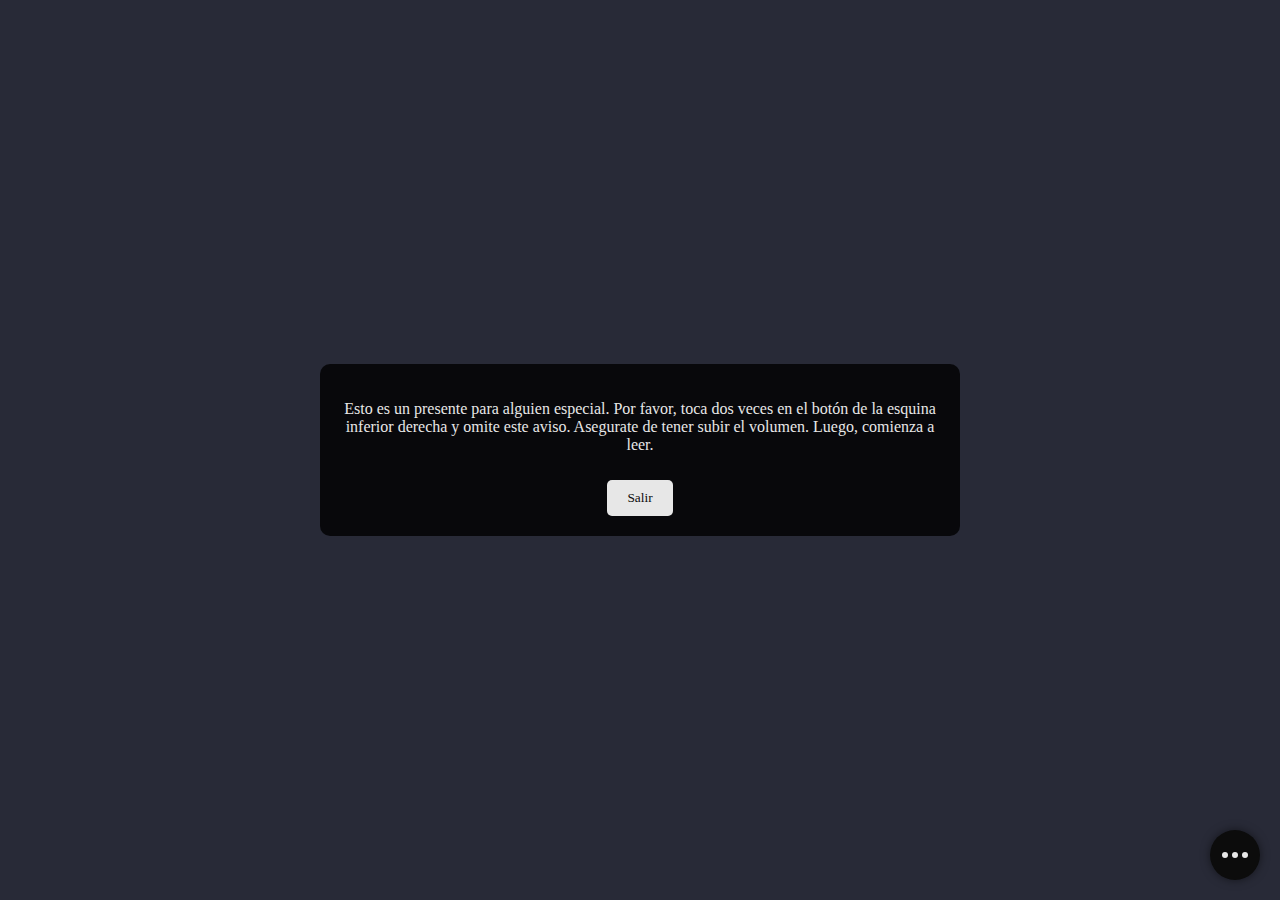
==== index.html @ 42ba375c "comment advice" ====
<!DOCTYPE html>
<html lang="es">

<head>
    <meta charset="UTF-8">
    <meta name="viewport" content="width=device-width, initial-scale=1.0">
    <title>Feliz Día del Amor y La Amistad</title>
    <link rel="stylesheet" href="styles.css">
</head>

<body>
    <div class="aviso" id="aviso">
        <p>Esto es un presente para alguien especial. Por favor, toca dos veces en el botón de la
            esquina inferior derecha y omite este aviso. Asegurate de tener subir el volumen. Luego, comienza a leer.
        </p>
        <button id="cerrar-aviso">Salir</button>
    </div>

    <div class="carta" id="carta" style="display: none;">
        <h1>Feliz Día del Amor y La Amistad</h1>
        <p>
            Una de las verdades de la vida es que ni la fama ni la riqueza se pueden comparar con la felicidad de tener
            un amigo. Hoy, 14 de febrero, se celebra el día del amor y la amistad. Es curioso ya que las personas
            únicamente asociamos amor con el romance, pero yo siento que el amor trata más allá del romance.
        </p>
        <p>
            Es cierto que cada individuo se ve atraído a otro y eso conforma un tipo de amor. Claramente ese amor, como
            cualquier otro, es único e inigualable. En mi caso, yo nunca he tenido una pareja ni he podido experimentar
            lo que significa ese amor y ocasionalmente me ponía triste pensar que nunca lo haría. Pero eso ya no me da
            tristeza porque mi enfoque cambió gracias a las palabras de una persona.
        </p>
        <p>
            El hecho de no vivir la dulzura del romance no significa que renunciaré al amor. Mi mundo ahora se describe
            por un camino muy optimista y hermoso, lleno de amor en todas sus formas. Ese camino implica muchas cosas:
            esfuerzos, alegrías y logros, pero también decepciones y fracasos. Pero, aun así, lo iré recorriendo con
            mucho entusiasmo y con la mejor compañía que podría tener.
        </p>
        <p>
            Si lo analizamos, ese camino ya está lleno de amor. Amor de mi familia, de mis padres, de mis hermanos, de
            mis amigos, de las personas que conozco a diario, de mi profesión e incluso de mis pasiones, como la
            informática y la ciencia. Y, claro, también de ti. No importará si experimento el romance o no, porque estoy
            construyendo algo mucho más valioso: un amor inimaginable con una base sólida, la amistad.
        </p>
        <p>
            Hoy me siento feliz porque celebraré la amistad, y con quién mejor que contigo, una de mis "bestofrendas"
            (sí, me refiero a ti, bobita). Eres esa persona que, hace un tiempo no muy lejano, me dijo las palabras que
            cambiaron mi vida para mejor. Eres alguien a quien admiro profundamente y de quien me siento honrado de ser
            amigo.
        </p>
        <p>
            Eres de quién siempre me alegré de haber conocido. Como estudiante eres increíble, pero como amiga eres de
            las mejores. Eres honesta, gentil y, aunque tus chistes a veces fallen, eres graciosa. Hablar contigo
            durante horas se siente como si fueran minutos. Eres una de las personas a las que más quiero, y estoy
            seguro de que esta frase de un anime te queda perfecta:
        </p>
        <blockquote>
            *Instead of a shadow, bright and sunny days are what follow behind you*
        </blockquote>
        <p>
            Eso es lo que representas: esa entidad que puede iluminar el día de cualquiera. Al menos, eso es lo
            que siento yo. Te agradezco por tu amistad y el amor que eso le da a mi vida.
        </p>
        <p>
            TQMMQUM (te quiero mucho más que un mundo).<br>
            Feliz Día del Amor y La Amistad, Rosii.
        </p>

        <p></p>

        <!-- Imagen al final de la página -->
        <div class="imagen-con-marco">
            <img src="sources/imagen.jpg" alt="Imagen especial">
        </div>
    </div>

    <audio id="test-audio" autoplay loop>
        <source src="sources/01-song.mp3" type="audio/mpeg">
        Tu navegador no soporta el elemento de audio.
    </audio>
    <button id="mute-button" class="mute-button">
        <div class="wave"></div>
        <div class="wave"></div>
        <div class="wave"></div>
    </button>

    <!-- Referencia al archivo JavaScript externo -->
    <script src="scripts.js"></script>
</body>

</html>
---- styles.css ----
body {
    background-color: #282a37;
    /* Color de fondo del tema Abyss */
    color: #e7e7e7;
    /* Color del texto del tema Abyss */
    font-family: 'Bradley Hand', cursive;
    display: flex;
    justify-content: center;
    align-items: center;
    margin: 0;
    padding: 0;
    overflow: auto;
}

/* Contenedor de la imagen */
.imagen-con-marco {
    margin-top: auto;
    /* Empuja la imagen hacia abajo */
    text-align: center;
    padding: 20px;
    border: 10px;
    border-radius: 20px;
    background-color: #10192c;
    border-top: 2px;
}

/* Estilo de la imagen */
.imagen-con-marco img {
    max-width: 100%;
    height: auto;
    border: 0px;
    border-radius: 20px;
    box-shadow: 0 4px 10px rgba(0, 0, 0, 0.2);
}

/* Contenedor del sticker */
.sticker {
    position: absolute;
    bottom: 10px;
    /* Distancia desde la parte inferior */
    right: 10px;
    /* Distancia desde la parte derecha */
}

/* Estilo del sticker */
.sticker img {
    width: 80px;
    /* Tamaño del sticker */
    height: auto;
    border-radius: 50%;
    /* Forma circular */
    box-shadow: 0 4px 10px rgba(0, 0, 0, 0.2);
}

.aviso {
    position: absolute;
    top: 50%;
    left: 50%;
    transform: translate(-50%, -50%);
    background-color: rgba(0, 0, 0, 0.8);
    padding: 20px;
    border-radius: 10px;
    text-align: center;
    color: #e7e7e7;
}

.aviso button {
    margin-top: 10px;
    padding: 10px 20px;
    background-color: #e7e7e7;
    color: #0c0c0c;
    border: none;
    border-radius: 5px;
    cursor: pointer;
    font-family: 'Bradley Hand', cursive;
}

.carta {
    max-width: 800px;
    text-align: left;
    padding: 20px;
    border-radius: 10px;
    font-size: 18px;
    line-height: 1.6;
    margin: 20px;
    background-color: #43475d;
    /* Fondo de la carta */
    box-shadow: 0 0 10px rgba(0, 0, 0, 0.5);
    /* Sombra para darle profundidad */
    display: none;
}

.mute-button {
    position: fixed;
    bottom: 20px;
    right: 20px;
    width: 50px;
    height: 50px;
    background: #0c0c0c;
    border: none;
    cursor: pointer;
    outline: none;
    display: flex;
    justify-content: center;
    align-items: center;
    border-radius: 50%;
    box-shadow: 0 0 10px rgba(0, 0, 0, 0.5);
}

.wave {
    width: 6px;
    height: 6px;
    margin: 2px;
    background: #e7e7e7;
    border-radius: 50%;
    animation: wave 1.2s linear infinite;
}

.wave:nth-child(1) {
    animation-delay: 0s;
}

.wave:nth-child(2) {
    animation-delay: 0.4s;
}

.wave:nth-child(3) {
    animation-delay: 0.8s;
}

@keyframes wave {

    0%,
    100% {
        transform: scale(0.8);
        opacity: 1;
    }

    50% {
        transform: scale(1.2);
        opacity: 0.6;
    }
}

audio {
    position: absolute;
    top: -9999px;
}
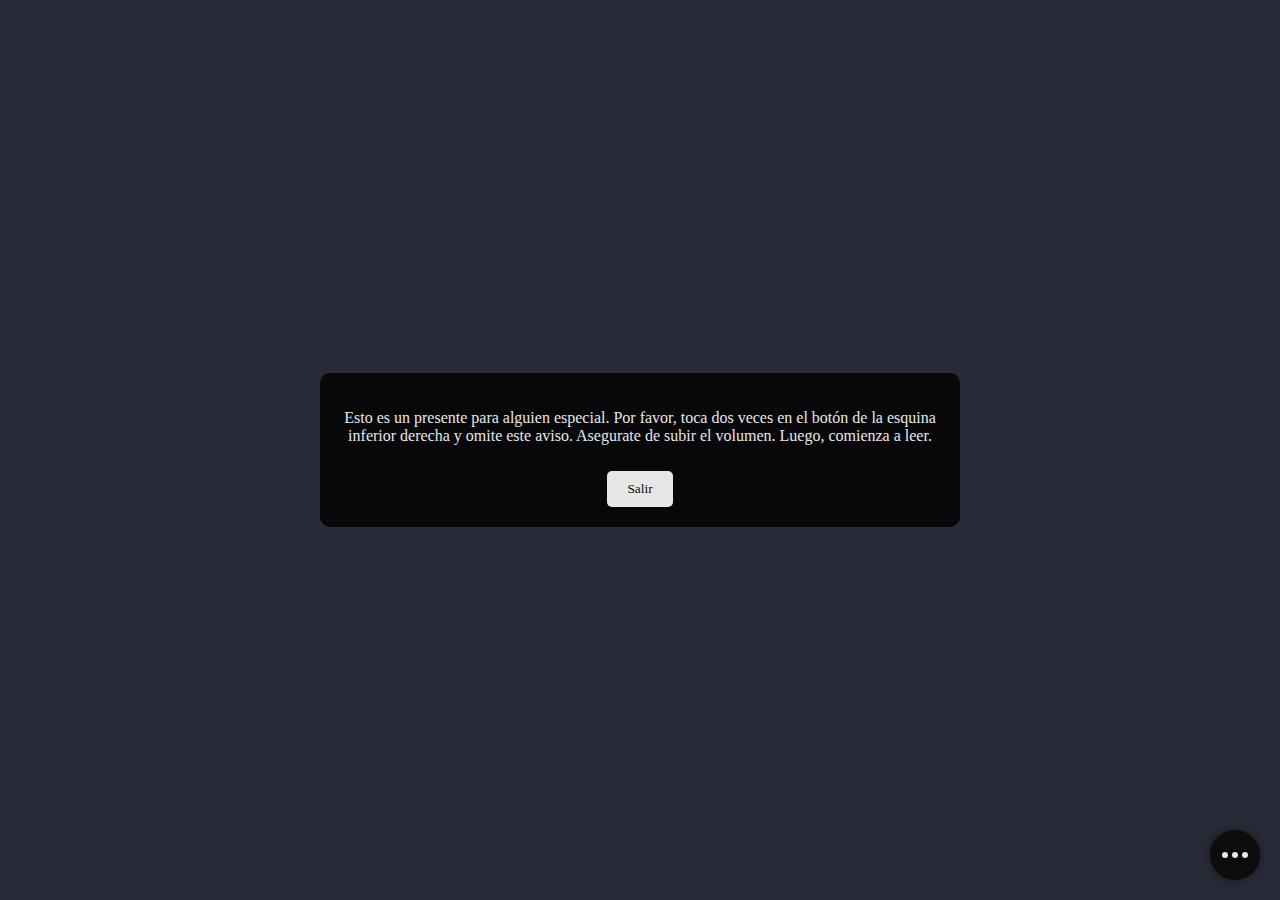
==== commit d1477f0d: "Update index.html" ====
--- a/index.html
+++ b/index.html
@@ -11,7 +11,7 @@
 <body>
     <div class="aviso" id="aviso">
         <p>Esto es un presente para alguien especial. Por favor, toca dos veces en el botón de la
-            esquina inferior derecha y omite este aviso. Asegurate de tener subir el volumen. Luego, comienza a leer.
+            esquina inferior derecha y omite este aviso. Asegurate de subir el volumen. Luego, comienza a leer.
         </p>
         <button id="cerrar-aviso">Salir</button>
     </div>
@@ -65,8 +65,6 @@
             Feliz Día del Amor y La Amistad, Rosii.
         </p>
 
-        <p></p>
-
         <!-- Imagen al final de la página -->
         <div class="imagen-con-marco">
             <img src="sources/imagen.jpg" alt="Imagen especial">
@@ -87,4 +85,4 @@
     <script src="scripts.js"></script>
 </body>
 
-</html>+</html>
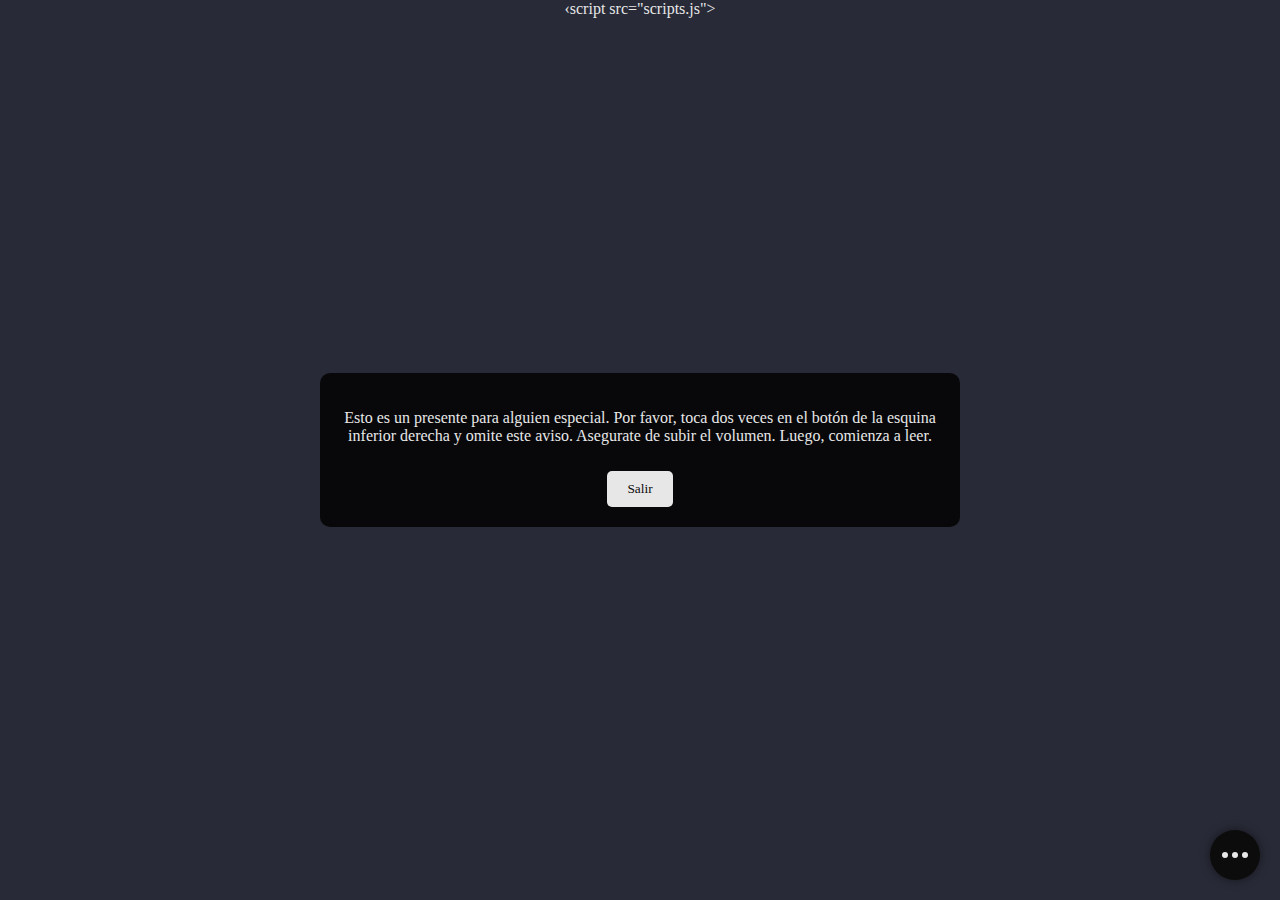
==== commit f04d058e: "Update index.html" ====
--- a/index.html
+++ b/index.html
@@ -81,8 +81,8 @@
         <div class="wave"></div>
     </button>
 
-    <!-- Referencia al archivo JavaScript externo -->
-    <script src="scripts.js"></script>
+    ‹script src="scripts.js"></script>
+
 </body>
 
 </html>
--- a/styles.css
+++ b/styles.css
@@ -30,25 +30,6 @@
     height: auto;
     border: 0px;
     border-radius: 20px;
-    box-shadow: 0 4px 10px rgba(0, 0, 0, 0.2);
-}
-
-/* Contenedor del sticker */
-.sticker {
-    position: absolute;
-    bottom: 10px;
-    /* Distancia desde la parte inferior */
-    right: 10px;
-    /* Distancia desde la parte derecha */
-}
-
-/* Estilo del sticker */
-.sticker img {
-    width: 80px;
-    /* Tamaño del sticker */
-    height: auto;
-    border-radius: 50%;
-    /* Forma circular */
     box-shadow: 0 4px 10px rgba(0, 0, 0, 0.2);
 }
 
@@ -145,4 +126,4 @@
 audio {
     position: absolute;
     top: -9999px;
-}+}
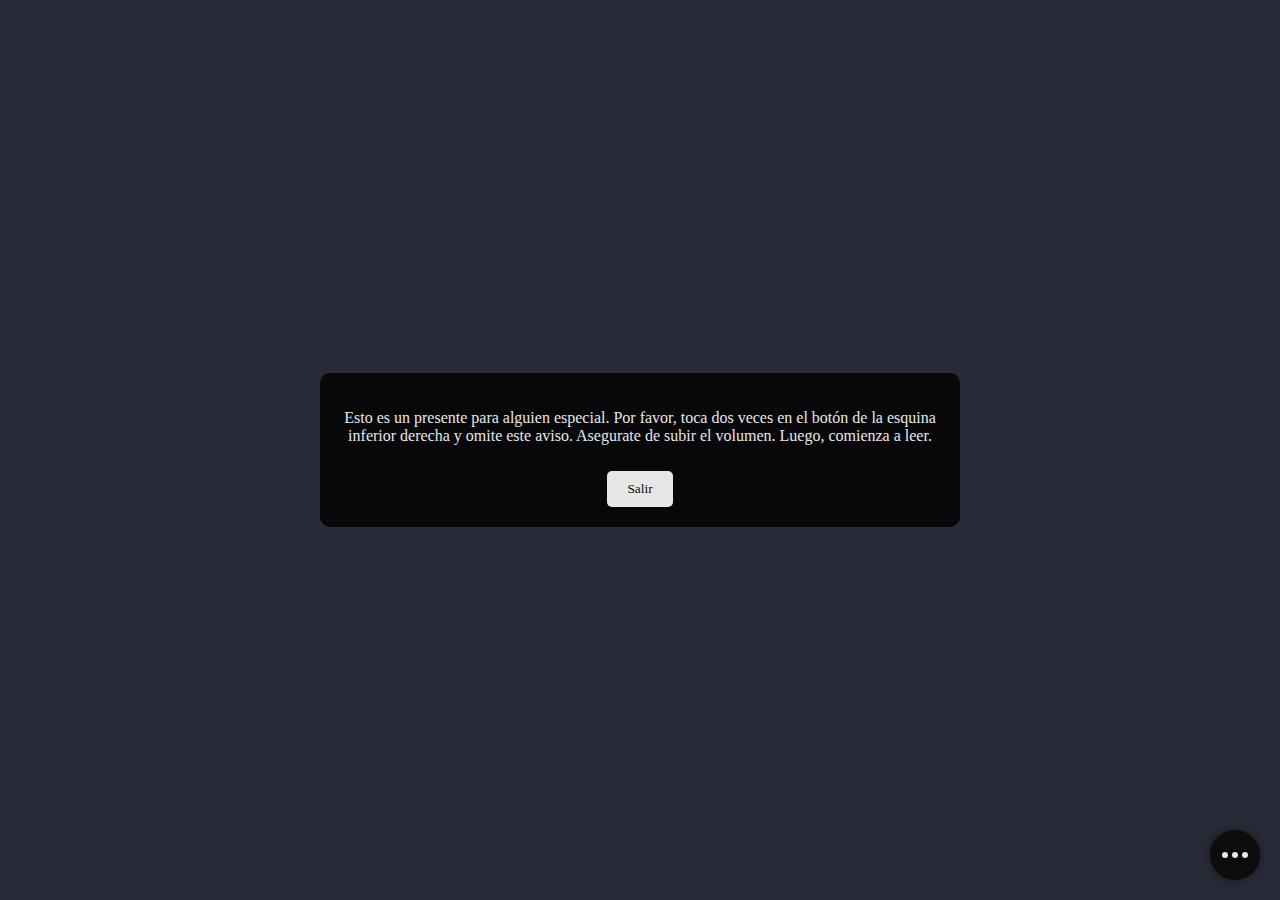
==== commit f3897144: "Update index.html" ====
--- a/index.html
+++ b/index.html
@@ -81,7 +81,7 @@
         <div class="wave"></div>
     </button>
 
-    ‹script src="scripts.js"></script>
+    <script src="scripts.js"></script>
 
 </body>
 
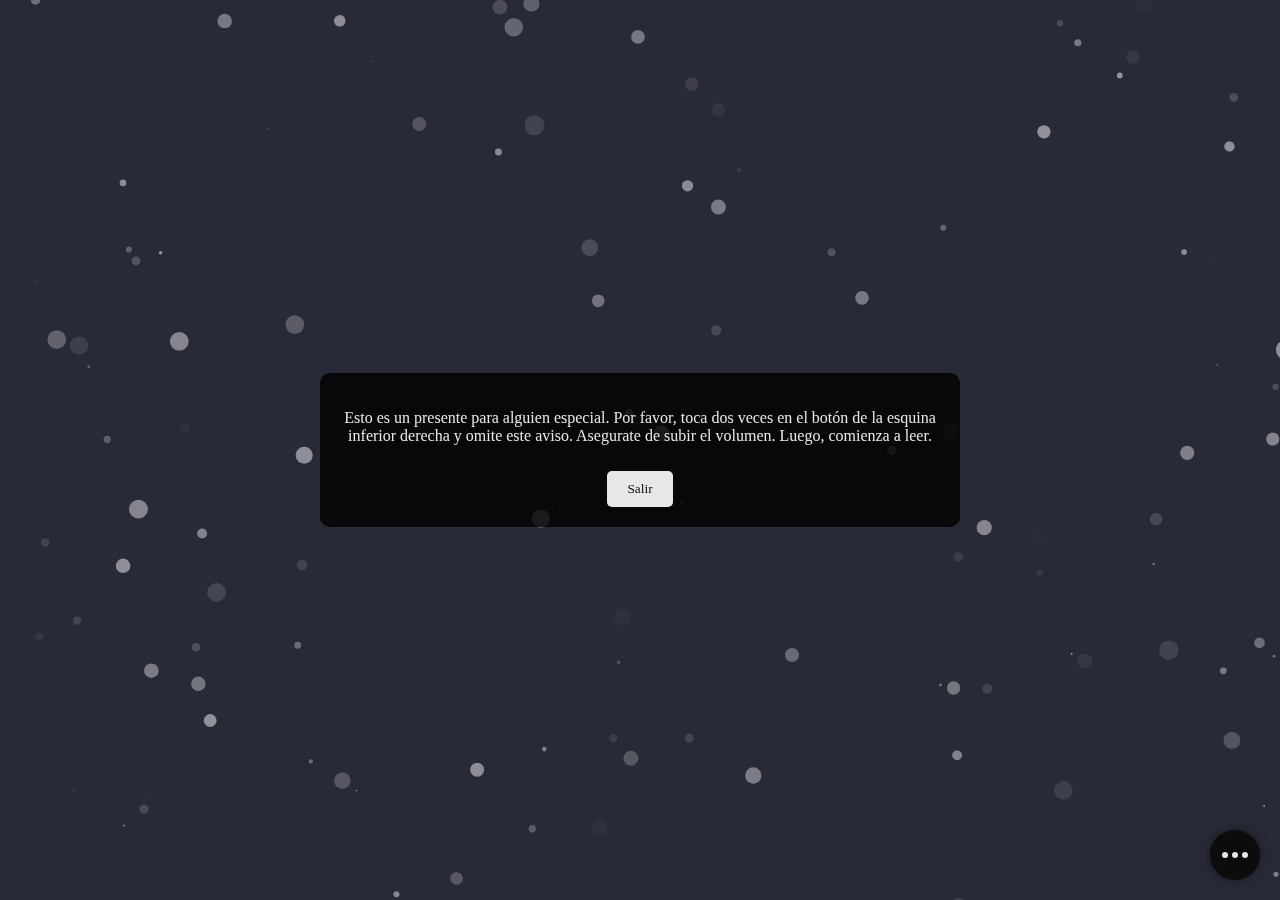
==== commit c8c33b98: "particles effect" ====
--- a/index.html
+++ b/index.html
@@ -82,7 +82,11 @@
     </button>
 
     <script src="scripts.js"></script>
+    <!-- Particles Background -->
+    <div id="particles-js"></div>
+    <script src="sources/particles.min.js"></script>
+    <script src="sources/app.js"></script>
 
 </body>
 
-</html>
+</html>--- a/styles.css
+++ b/styles.css
@@ -127,3 +127,11 @@
     position: absolute;
     top: -9999px;
 }
+
+/* ---- particles.js container ---- */
+#particles-js {
+    width: 200vh;
+    height: 200%;
+    position: fixed;
+    z-index: -1;
+}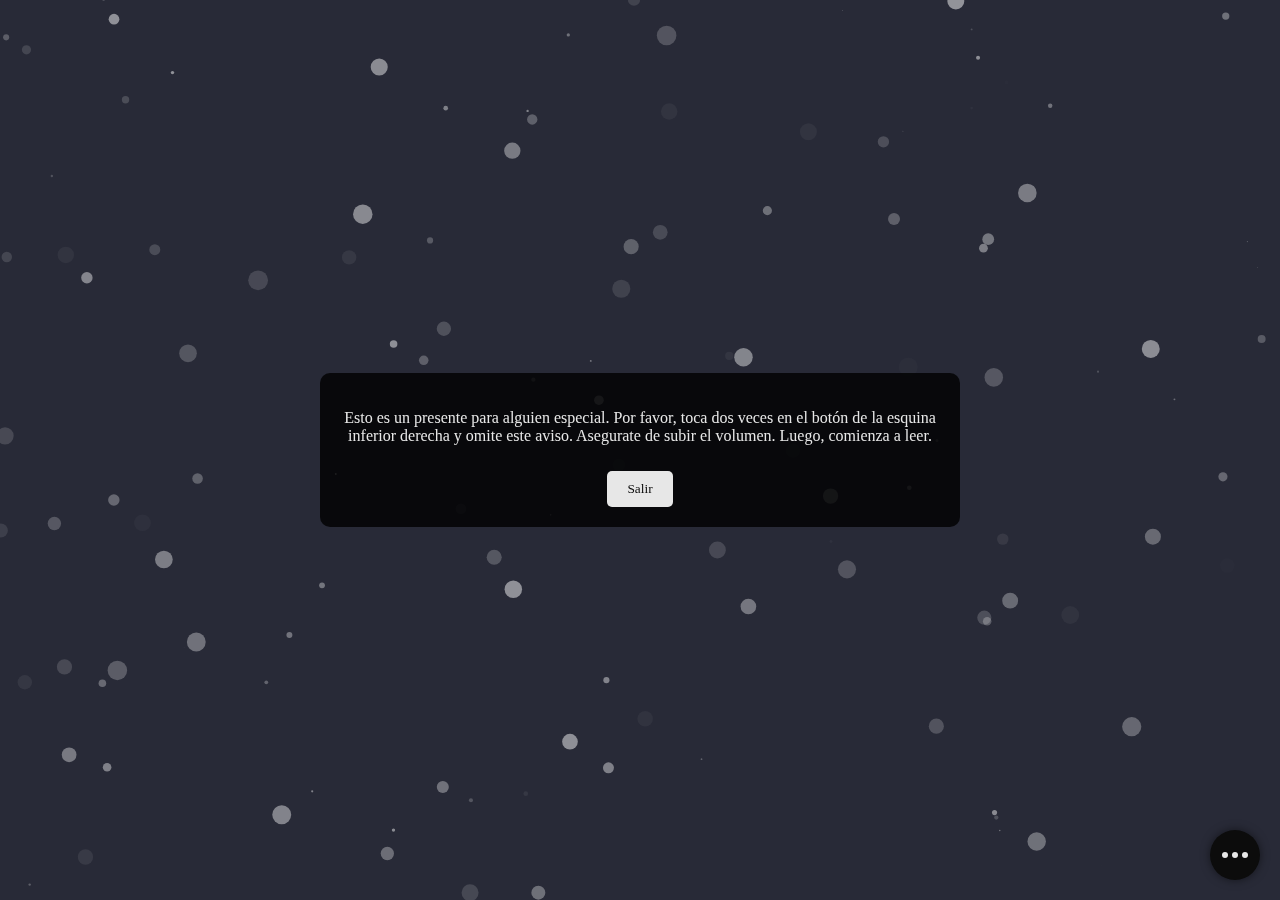
==== commit 154260e4: "icon page" ====
--- a/index.html
+++ b/index.html
@@ -6,6 +6,7 @@
     <meta name="viewport" content="width=device-width, initial-scale=1.0">
     <title>Feliz Día del Amor y La Amistad</title>
     <link rel="stylesheet" href="styles.css">
+    <link rel="icon" href="/sources/imagen2.png">
 </head>
 
 <body>
@@ -82,7 +83,7 @@
     </button>
 
     <script src="scripts.js"></script>
-    <!-- Particles Background -->
+    <!-- Snow Particles Background -->
     <div id="particles-js"></div>
     <script src="sources/particles.min.js"></script>
     <script src="sources/app.js"></script>
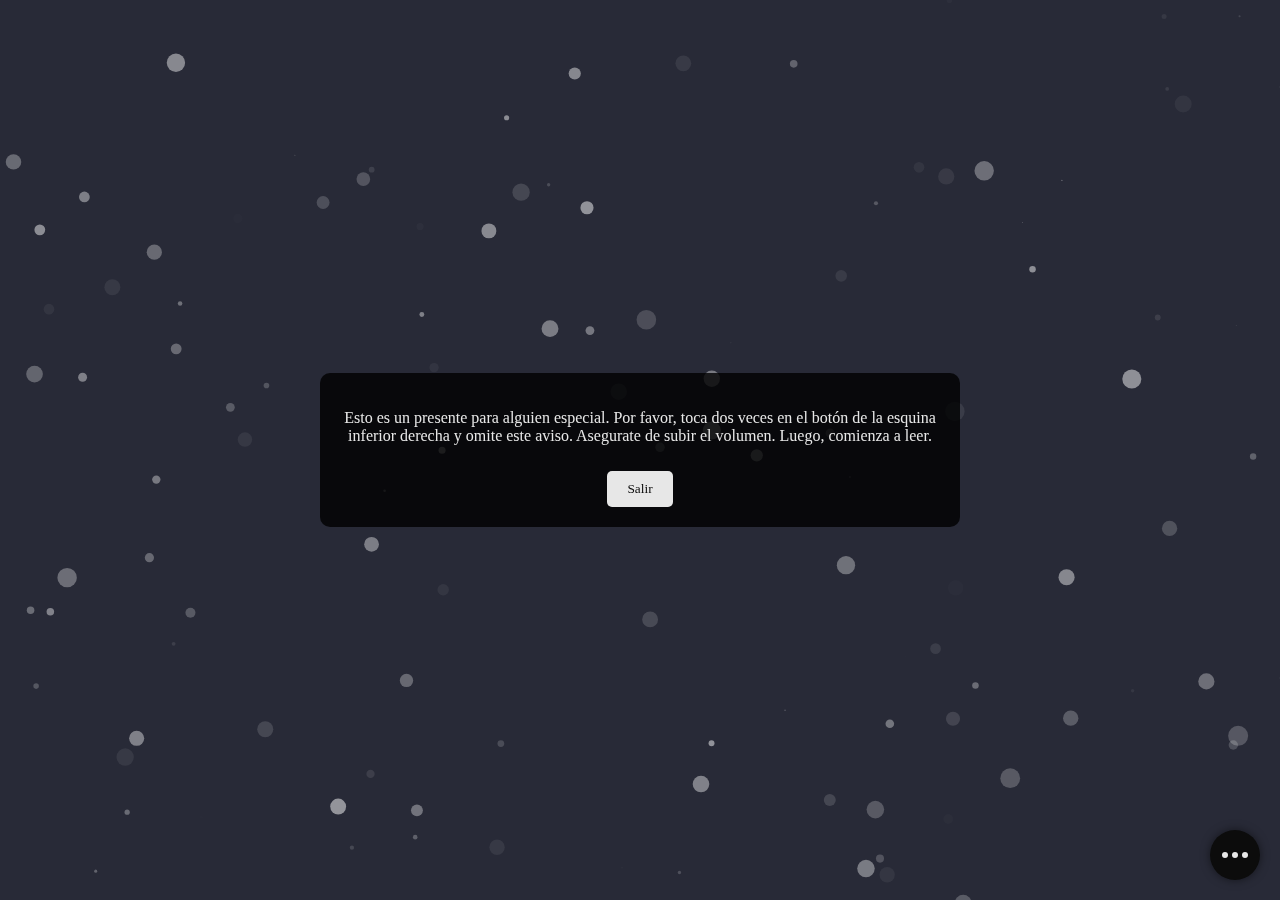
==== commit 9829c460: "web icon ready" ====
--- a/index.html
+++ b/index.html
@@ -6,7 +6,7 @@
     <meta name="viewport" content="width=device-width, initial-scale=1.0">
     <title>Feliz Día del Amor y La Amistad</title>
     <link rel="stylesheet" href="styles.css">
-    <link rel="icon" href="/sources/imagen2.png">
+    <link rel="icon" href="/sources/imagen2.svg">
 </head>
 
 <body>
